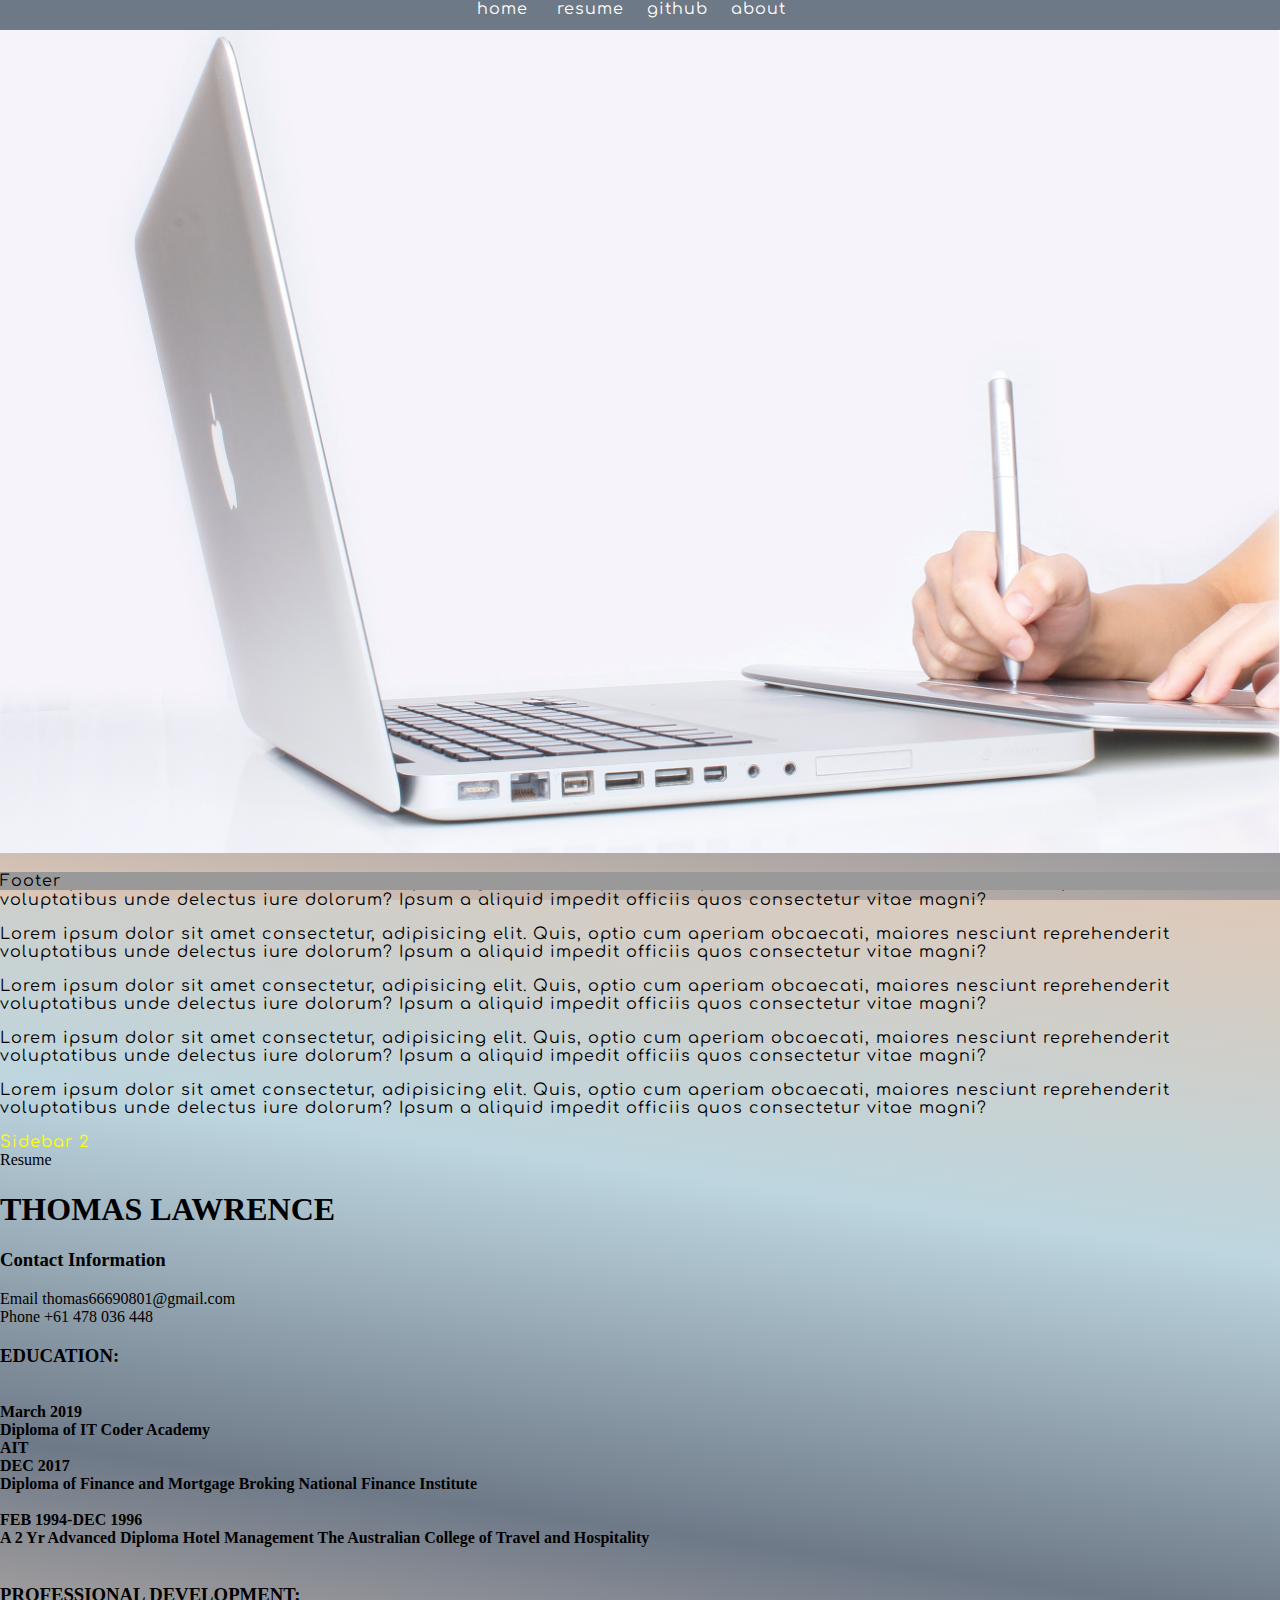
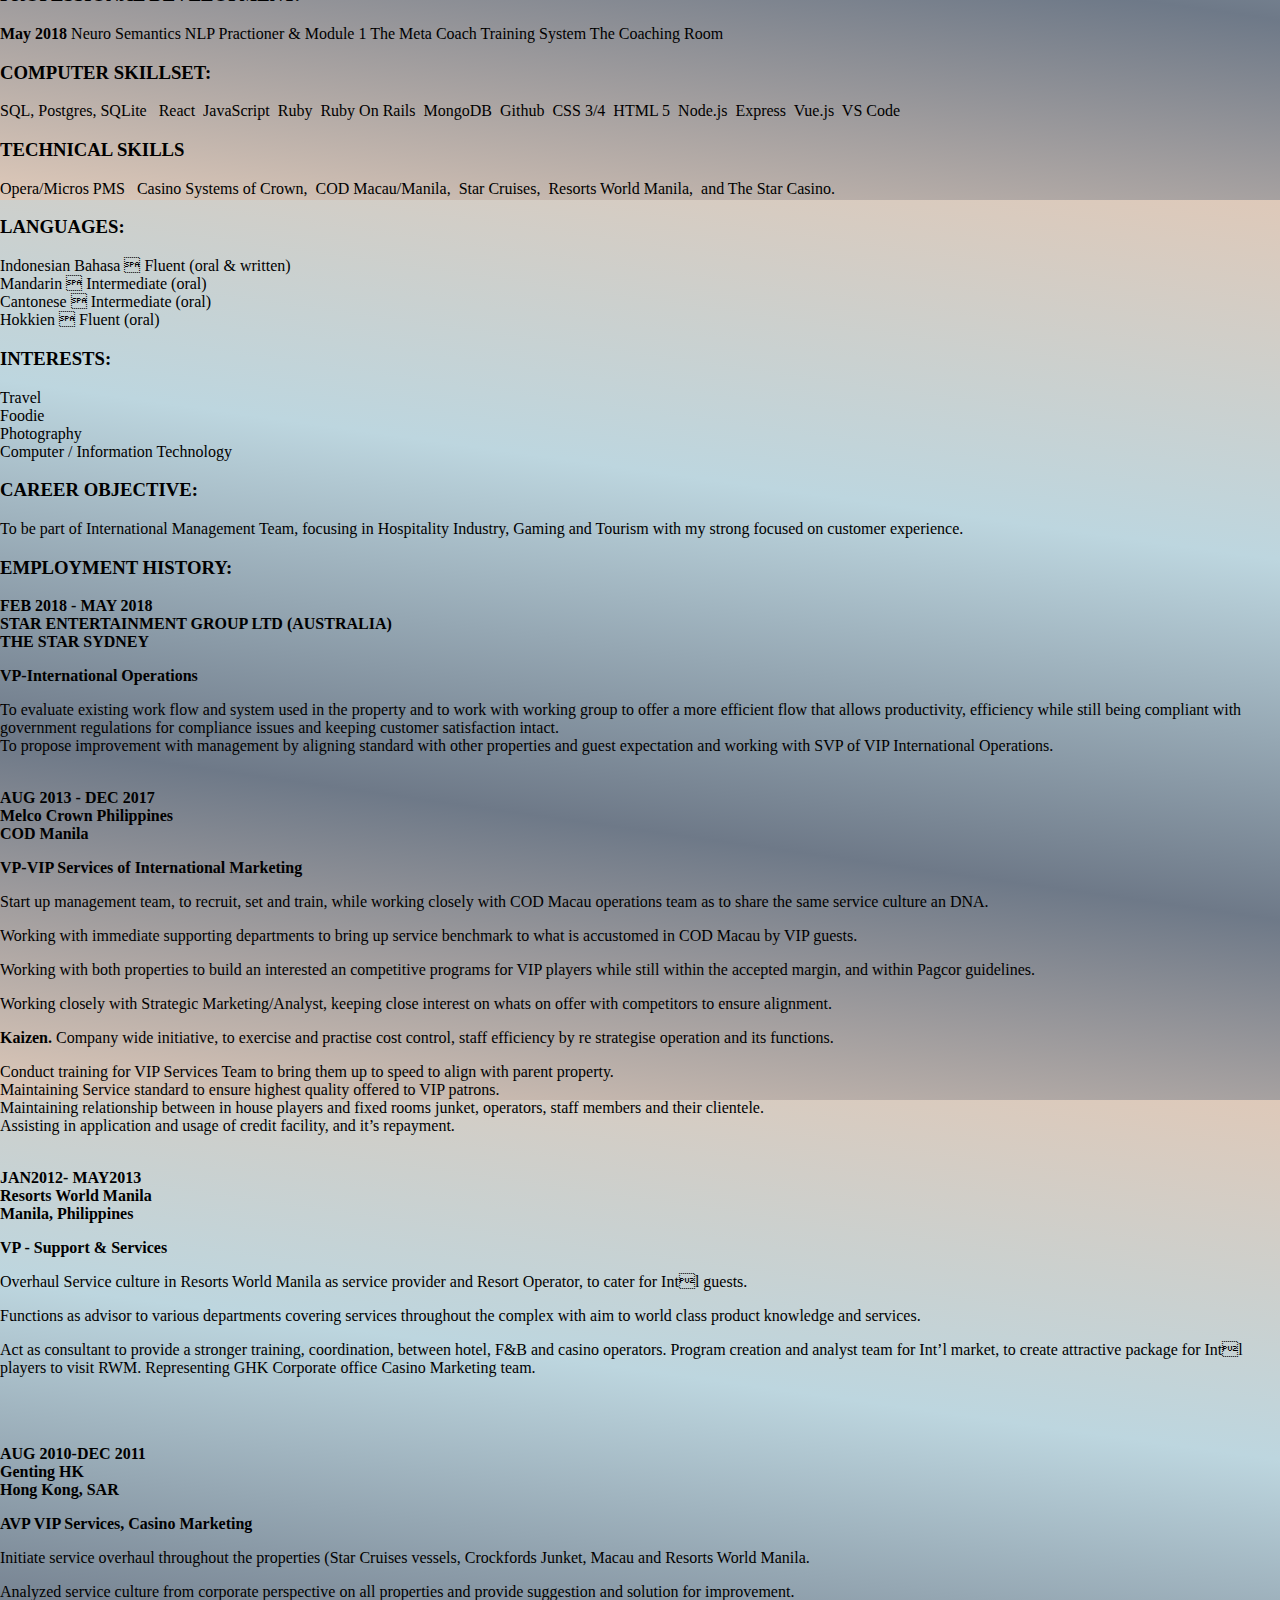
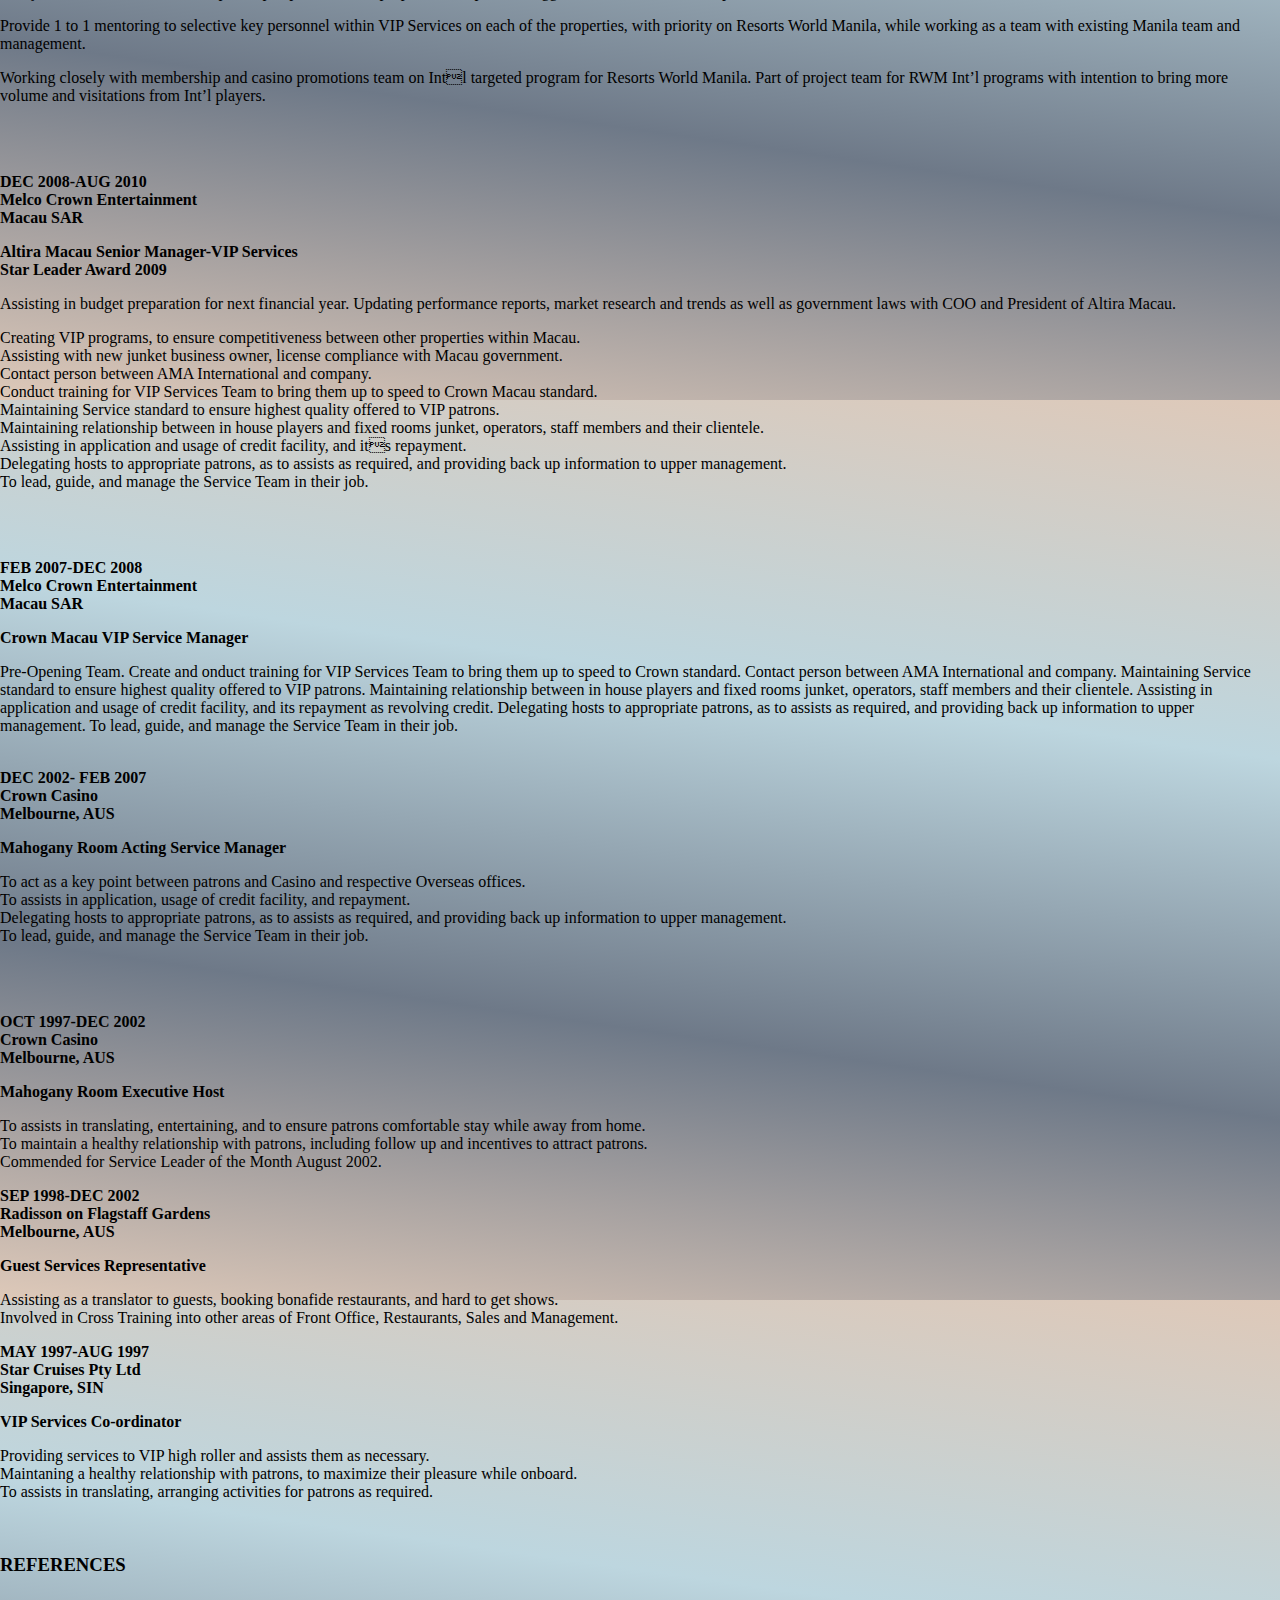
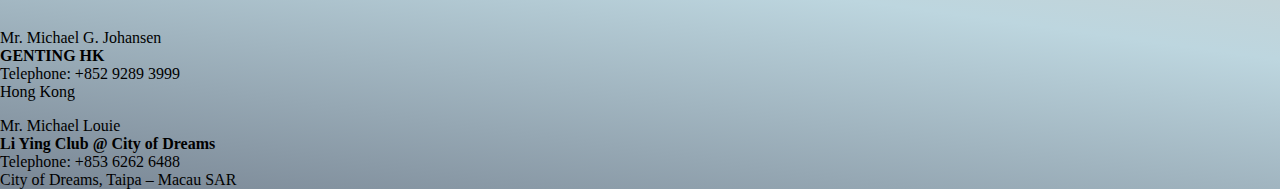
==== index.html @ 2c5fbd4d "first commit" ====
<!DOCTYPE html>
<html>
<head>
    <meta charset="utf-8" />
    <meta http-equiv="X-UA-Compatible" content="IE=edge">
    <title>Page Title</title>
    <meta name="viewport" content="width=device-width, initial-scale=1">
    <link rel="stylesheet" type="text/css" media="screen" href="/assets/css/styles.css" /> 
    <link href="https://fonts.googleapis.com/css?family=Comfortaa" rel="stylesheet"> 
    <script src="main.js"></script>
</head>

<body>
    <!-- <img width="100%" src="/assets/img/fabrice-villard-584623-unsplash.jpg"/> -->
   

<!-- <div class="container">
    <input type="checkbox" id="toggle" />
    <label class="button" for="toggle"></label> 
        <nav class="nav">
          <a href="">home</a>
          <a href="/assets/docs/resume.html" target="_blank">resume</a>
          <a href="https://github.com/thomas66690801" target="_blank">github</a>
          <a href="/assets/docs/aboutme.html" target="_blank">about</a>
          <br/>
        </nav>
</div> -->

<div class="wrapper">
        <div class="box header">
                <nav class="nav">
                    
                        <a href="">home</a> &emsp;
                        <a href="#resume" target="_blank">resume</a>&emsp;
                        <a href="https://github.com/thomas66690801" target="_blank">github</a>&emsp;
                        <a href="/assets/docs/aboutme.html" target="_blank">about</a>&emsp;
                        <br/>
  


        </div>
        <div class="box sidebar">
                <!-- <input type="checkbox" id="toggle" />
                <label class="button" for="toggle"></label>   -->
                


        </div>
        <div class="box sidebar2">
                
                Sidebar 2</div>
        <div class="box content">
               <img width="100%" src="/assets/img/marvin-tolentino-680683-unsplash.jpg"/>

               

               
               
                <p>

                        Lorem ipsum dolor sit amet consectetur, adipisicing elit. Quis, optio cum aperiam obcaecati, maiores nesciunt reprehenderit voluptatibus unde delectus iure dolorum? Ipsum a aliquid impedit officiis quos consectetur vitae magni?
                    </p>
                    <p>
                            Lorem ipsum dolor sit amet consectetur, adipisicing elit. Quis, optio cum aperiam obcaecati, maiores nesciunt reprehenderit voluptatibus unde delectus iure dolorum? Ipsum a aliquid impedit officiis quos consectetur vitae magni?
                        </p>
                        <p>
                                Lorem ipsum dolor sit amet consectetur, adipisicing elit. Quis, optio cum aperiam obcaecati, maiores nesciunt reprehenderit voluptatibus unde delectus iure dolorum? Ipsum a aliquid impedit officiis quos consectetur vitae magni?
                            </p>
                            <p>
                                    Lorem ipsum dolor sit amet consectetur, adipisicing elit. Quis, optio cum aperiam obcaecati, maiores nesciunt reprehenderit voluptatibus unde delectus iure dolorum? Ipsum a aliquid impedit officiis quos consectetur vitae magni?
                                </p>
                                <p>
                                        Lorem ipsum dolor sit amet consectetur, adipisicing elit. Quis, optio cum aperiam obcaecati, maiores nesciunt reprehenderit voluptatibus unde delectus iure dolorum? Ipsum a aliquid impedit officiis quos consectetur vitae magni?
                                    </p>

                        <!-- <img 
            src="/assets/img/fabrice-villard-584623-unsplash.jpg"> -->
          <!-- <br /> More content than we had before so this column is now quite tall. -->
        </div>
        <div class="box footer">Footer</div>
      </div>

<div id="resume">Resume</div>
      <h1>THOMAS LAWRENCE</h1>

      <h3>
      Contact Information</h3>
      Email   thomas66690801@gmail.com<br/>
      Phone   +61 478 036 448
      
      
      <h3>
      EDUCATION:</h3>
      <br/>
      <strong>March 2019</strong>
      <br/>
      <strong>
      Diploma of IT Coder Academy<br/>
      AIT<br/>
      
      </strong>
      <strong>DEC 2017</strong>
      <br/>
      <strong>
      Diploma of Finance and Mortgage Broking
      National Finance Institute</strong><br/><br/>
      
      <strong>FEB 1994-DEC 1996</strong><br/>
      <strong>A 2 Yr Advanced Diploma Hotel Management
      The Australian College of Travel and Hospitality</strong>
      <br/><br/>
      
      <h3>PROFESSIONAL DEVELOPMENT:</h3>
      
      <strong>May 2018</strong>
      Neuro Semantics NLP Practioner &
      Module 1 The Meta Coach Training System
      The Coaching Room
      
      <h3><strong>
      COMPUTER SKILLSET:</strong></h3>
      SQL, Postgres, SQLite &nbsp; React&nbsp; JavaScript&nbsp;  Ruby&nbsp; Ruby On Rails&nbsp; MongoDB&nbsp; Github&nbsp; CSS 3/4&nbsp; HTML 5&nbsp; Node.js&nbsp; Express&nbsp; Vue.js&nbsp; VS Code&nbsp;<br/>
      
      <h3><strong>
      TECHNICAL SKILLS</strong></h3>
      Opera/Micros PMS &nbsp; Casino Systems of Crown,&nbsp; COD Macau/Manila,&nbsp; Star Cruises,&nbsp; Resorts World Manila,&nbsp; and The Star Casino.<br/>
      
      <h3><strong>
      LANGUAGES:<br/></strong></h3>
      Indonesian Bahasa  Fluent (oral & written)<br/>
      Mandarin  Intermediate (oral)<br/>
      Cantonese  Intermediate (oral)<br/>
      Hokkien  Fluent (oral)<br/>
      
      <h3>
      INTERESTS:</h3>
      Travel <br/>
      Foodie<br/>
      Photography<br/>
      Computer / Information Technology<br/>
      
      
      <h3>
      <strong>CAREER OBJECTIVE:</strong></h3>
      
      To be part of International Management Team, focusing in Hospitality Industry, Gaming and Tourism with my strong focused on customer experience.
      <br/>
      
      
      <h3>
      EMPLOYMENT HISTORY:</h3>
      <strong>
      <p>FEB 2018 - MAY 2018<br/>
      STAR ENTERTAINMENT GROUP LTD (AUSTRALIA)<br/>
      THE STAR SYDNEY</p></strong>
      <p><strong>VP-International Operations</strong></p>
      To evaluate existing work flow and system used in the property and to work with working group to offer a more efficient flow that allows productivity, efficiency while still being compliant with government regulations for compliance issues and keeping customer satisfaction intact.<br/>
      To propose improvement with management by aligning standard with other properties and guest expectation and working with SVP of VIP International Operations.<br/><br/>
      
      
      
      <strong>
      <p>AUG 2013 - DEC 2017<br/>
      Melco Crown Philippines<br/>
      COD Manila</p></strong>  
      <p><strong>VP-VIP Services of International Marketing</strong></p>
      
      <p>
      Start up management team, to recruit, set and train, while working closely with COD Macau operations team as to share the same service culture an DNA.</p>
      <p>Working with immediate supporting departments to bring up service benchmark to what is accustomed in COD Macau by VIP guests.</p>
      <p>Working with both properties to build an interested an competitive programs for VIP players while still within the accepted margin, and within Pagcor guidelines.</p>
      <p>Working closely with Strategic Marketing/Analyst, keeping close interest on whats on offer with competitors to ensure alignment.</p>
      <p><strong>Kaizen.</strong> Company wide initiative, to exercise and practise cost control, staff efficiency by re strategise operation and its functions.</p>
      Conduct training for VIP Services Team to bring them up to speed to align with parent property.<br/>
      Maintaining Service standard to ensure highest quality offered to VIP patrons.<br/>
      Maintaining relationship between in house players and fixed rooms junket, operators, staff members and their clientele.<br/>
      Assisting in application and usage of credit facility, and it’s repayment.<br/><br/>
      
      <strong>
      <p>JAN2012- MAY2013<br/>
      Resorts World Manila<br/>                                  
      Manila, Philippines</p></strong>
      
      <p><strong>VP - Support & Services</strong></p>
      <p>
      Overhaul Service culture in Resorts World Manila as service provider and Resort Operator, to cater for Intl guests.</p>
      <p>Functions as advisor to various departments covering services throughout the complex with aim to world class product knowledge and services.</p>
      <p>Act as consultant to provide a stronger training, coordination, between hotel, F&B and casino operators.
      Program creation and analyst team for Int’l market, to create attractive package for Intl players to visit RWM.
      Representing GHK Corporate office Casino Marketing team. </p><br/><br/>
      
      <strong>
      <p>AUG 2010-DEC 2011<br/>
      Genting HK<br/>                             
      Hong Kong, SAR</p></strong>
      
      <p><strong>AVP VIP Services, Casino Marketing</strong></p>
      <p>Initiate service overhaul throughout the properties (Star Cruises vessels, Crockfords Junket, Macau and Resorts World Manila.</p>
      <p>Analyzed service culture from corporate perspective on all properties and provide suggestion and solution for improvement.</p>
      <p>Provide 1 to 1 mentoring to selective key personnel within VIP Services on each of the properties, with priority on Resorts World Manila, while working as a team with existing Manila team and management.</p>
      <p>Working closely with membership and casino promotions team on Intl targeted program for Resorts World Manila.
      Part of project team for RWM Int’l programs with intention to bring more volume and visitations from Int’l players.</p><br/><br/>
      
      <strong>
      <p>DEC 2008-AUG 2010<br/>
      Melco Crown Entertainment<br/>
      Macau SAR</p></strong>
      
      <p><strong>Altira Macau Senior Manager-VIP Services<br/>
              Star Leader Award 2009
      </strong></p>
      
      <p>Assisting in budget preparation for next financial year.
      Updating performance reports, market research and trends as well as government laws with COO and President of Altira Macau.</p>
      <p>Creating VIP programs, to ensure competitiveness between other properties within Macau.</br/>
      Assisting with new junket business owner, license compliance with Macau government.<br/>
      Contact person between AMA International and company.<br/>
      Conduct training for VIP Services Team to bring them up to speed to Crown Macau standard.<br/>
      Maintaining Service standard to ensure highest quality offered to VIP patrons.<br/>
      Maintaining relationship between in house players and fixed rooms junket, operators, staff members and their clientele.<br/>
      Assisting in application and usage of credit facility, and its repayment.<br/>
      Delegating hosts to appropriate patrons, as to assists as required, and providing back up information to upper management.<br/>
      To lead, guide, and manage the Service Team in their job.</p><br/><br/>
      
      <strong>
      <p>FEB 2007-DEC 2008<br/>
      Melco Crown Entertainment<br/> 
      Macau SAR</p></strong>
      
      <p><strong>Crown Macau VIP Service Manager<br/>
      </strong></p>
      Pre-Opening Team.
      Create and onduct training for VIP Services Team to bring them up to speed to Crown standard.
      Contact person between AMA International and company.
      Maintaining Service standard to ensure highest quality offered to VIP patrons.
      Maintaining relationship between in house players and fixed rooms junket, operators, staff members and their clientele.
      Assisting in application and usage of credit facility, and its repayment as revolving credit.
      Delegating hosts to appropriate patrons, as to assists as required, and providing back up information to upper management.
      To lead, guide, and manage the Service Team in their job.<br/><br/>
      
      <p><strong>
      DEC 2002- FEB 2007<br/>
      Crown Casino<br/>
      Melbourne, AUS<br/></strong></p>
      <p><strong>Mahogany Room Acting Service Manager</strong></p>
      <p>To act as a key point between patrons and Casino and respective Overseas offices.<br/>
      To assists in application, usage of credit facility, and repayment.<br/>
      Delegating hosts to appropriate patrons, as to assists as required, and providing back up information to upper management.<br/>
      To lead, guide, and manage the Service Team in their job.</p><br/><br/>
      
      
      <p><strong>
      OCT 1997-DEC 2002<br/>
      Crown Casino<br/>
      Melbourne, AUS<br/></strong></p>
      <p><strong>Mahogany Room Executive Host</strong></p>
      
      <p>To assists in translating, entertaining, and to ensure patrons comfortable stay while away from home.<br/>
      To maintain a healthy relationship with patrons, including follow up and incentives to attract patrons.<br/>
      Commended for Service Leader of the Month August 2002.<br/>
      
      
      <p><strong>
      SEP 1998-DEC 2002<br/>
      Radisson on Flagstaff Gardens<br/>	
      Melbourne, AUS<br/></strong></p>
      <p><strong>Guest Services Representative</strong></p>
      
      <p>Assisting as a translator to guests, booking bonafide restaurants, and hard to get shows.<br/>
      Involved in Cross Training into other areas of Front Office, Restaurants, Sales and Management.<br/>
      
      <p><strong>
      MAY 1997-AUG 1997<br/>
      Star Cruises Pty Ltd<br/>	
      Singapore, SIN<br/></strong></p>
      <p><strong>VIP Services Co-ordinator</strong></p>
      <p>Providing services to VIP high roller and assists them as necessary.<br/>
      Maintaning a healthy relationship with patrons, to maximize their pleasure while onboard.<br/>
      To assists in translating, arranging activities for patrons as required.<br/></p><br/>
      
      
      <h3>
      REFERENCES</h3><br/>
      
      <p>Mr. Michael G. Johansen<br>
      <strong>GENTING HK</strong><br/>
      Telephone: +852 9289 3999<br/>
      Hong Kong<br/></p>
      
      <p>Mr. Michael Louie<br/>
      <strong>Li Ying Club @ City of Dreams</strong><br/>
      Telephone: +853 6262 6488<br/>
      City of Dreams, Taipa – Macau SAR<br/></p>
      




  </body>

</body>
</html>
---- assets/css/styles.css ----
@import url('https://fonts.googleapis.com/css?family=Comfortaa');

body {
    margin: 0;
    height: 100vh;
    background-image:linear-gradient(8deg, #dec9b9, #6E7988, #bdd6df, #dec9b9);
    margin: 0px;
  }
  
  .sidebar {
          grid-area: sidebar;
      }
  
      .sidebar2 {
          grid-area: sidebar2;
      }
  
      .content {
          grid-area: content;
      }
  
      .header {
          grid-area: header;
      }
  
      .footer {
          grid-area: footer;
      }
  
      .wrapper {
          /* background-color: #fff; */
          color: #444;
          opacity: 1;
          width: 100%;
          
      }
  
    .wrapper {
      display: grid;
      grid-gap: 1em;
      grid-template-areas:
       "header"
       "sidebar"
       "content"
       "sidebar2"
       "footer"
    }
  
      @media only screen and (min-width: 500px)  {
      .wrapper {
        grid-gap: 0px;
        grid-template-columns: 10% 80% 10%;
        grid-template-rows: auto;
  
          
          grid-auto-flow: dense;
          
          grid-template-areas:
          "header   header  header"
          "content  content content"
          "content  content content"
          "content  content content"
          "sidebar2  sidebar2 sidebar2"
          "footer   footer  footer" ;
      }
      }
  
      @media only screen and (min-width: 600px)   {
          .wrapper {
        grid-gap: 0px;
              grid-template-columns: 10% 80% 10%;
              grid-auto-flow: dense;
              grid-template-areas:
              
        "header  header  header header"
              "content content content"
              "footer  footer footer footer";
              max-width: 2200px;
          }
      }
  


      
  .box {
    opacity: 1;
    background-color: ;
    color: black;
    
    font-family: 'Comfortaa', cursive;
    border-radius: 0px;
    padding: 0px;
    font-size: 100%; 
    letter-spacing: 1px;
  }
.nav {
  text-align: center;
}

.nav a {text-decoration: none;}
a:link{color: #fefefe;}
a:visited{color: #fefefe;}
a:active{color: #fefefe;}
a:hover{color:#ffbf00;}
    
        
    }
    
    
}
  .sidebar {
    background-color: #999;
    opacity: 0;



  }
  .header{
      position: fixed;
      margin: 0;
      text-align: left;
    
      width: 100vw;
      height: 30px;
      background-color: #6e7988; 

  }


  .footer {
    opacity: 1;
    background-color: #999;
    position: fixed;
    bottom: 10px;
    animation: fadein 10s;
    
    width: 100vw;
  }
  
  .sidebar2 {
    background-color:;
    color: yellow;
  }


/* #toggle {
    display: none;
  }
  #toggle:checked ~ .nav {
    opacity: 1;
    transform: translatey(10%);
  }
  
  #toggle:checked ~ .button {
    transform: rotate(135deg);
     box-shadow: 0 0 0 0 transparent;
  } */

  .button {
    z-index: 999;
    width: 43px;
    height: 43px;
    background: blue;
    border-radius: 100%;
    transition: all 0.5s ease-in-out;
    box-shadow: 1px 30px 10px 0 rgba(#000000, 0.3);
    cursor: pointer;


  .nav {
    /* transform: translateY(-10%); */
    opacity: 0;
    bottom: 0px;
    left: -50px;
    transition: all 0.5s ease-in-out;
    background: #ececec;
    width: 150px;
    border-radius: 5px;
    transform: translateY(10%);
    box-shadow: 2px 3px 10px 0 rgba(#000000, 0.1);
  }
  
  .nav a {
    text-align: center;
    display: block;
    margin: 15px 0;
    color: rgb(0, 0, 0);
    text-decoration: none;
    font-family: 'Comfortaa', cursive;
  
    /* font-family: 'Roboto', sans-serif; */
    text-transform:;
    letter-spacing: 2px;
  }
  
  
    }
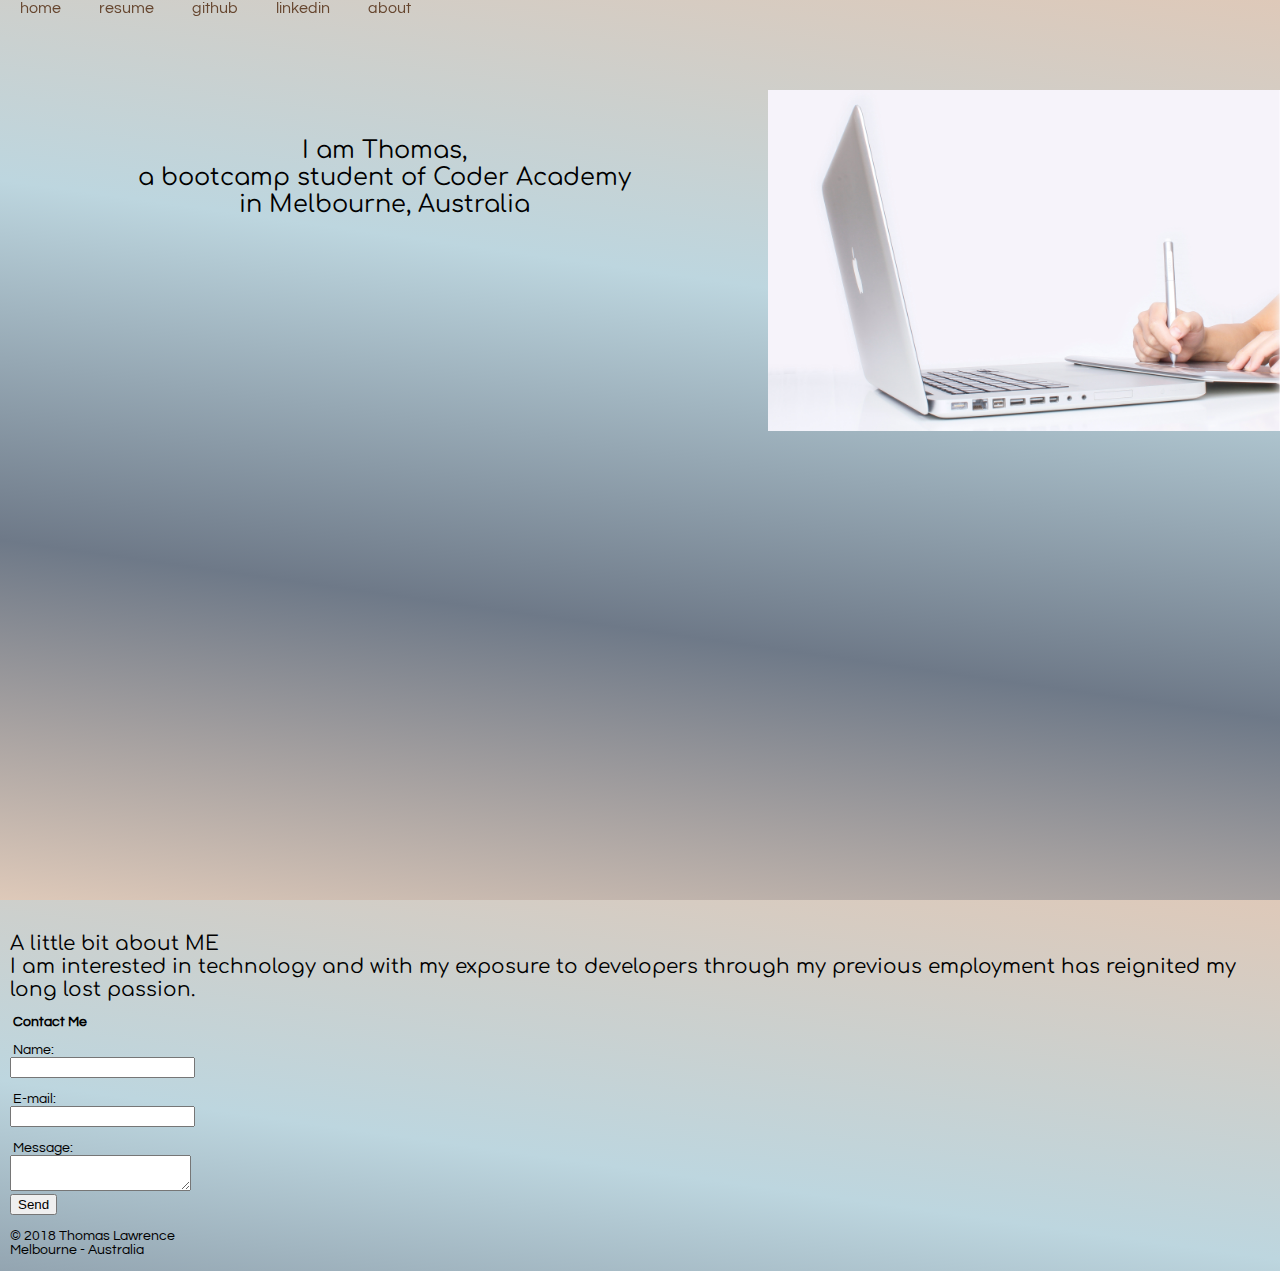
==== commit 3fceb84f: "second commit- finalizing index.html and css" ====
--- a/index.html
+++ b/index.html
@@ -3,302 +3,76 @@
 <head>
     <meta charset="utf-8" />
     <meta http-equiv="X-UA-Compatible" content="IE=edge">
-    <title>Page Title</title>
+    <title>THOMAS</title>
     <meta name="viewport" content="width=device-width, initial-scale=1">
-    <link rel="stylesheet" type="text/css" media="screen" href="/assets/css/styles.css" /> 
-    <link href="https://fonts.googleapis.com/css?family=Comfortaa" rel="stylesheet"> 
+    <link rel="stylesheet" type="text/css" media="screen" href="/assets/css/styles.css" />
     <script src="main.js"></script>
 </head>
+<body>
+    
+    <div class="nav">
+            <a href="#home">home</a>&emsp; &emsp;
+            <a href="/assets/docs/resume.html" target="_blank">resume</a>&emsp; &emsp;
+            <a href="https://github.com/thomas66690801" target="_blank">github</a>&emsp; &emsp;
+            <a href="https://www.linkedin.com/in/thomas-lawrence-casino" target="_blank">linkedin</a>&emsp; &emsp;
+            <a href="#about">about</a>&emsp; &emsp;
+            <br/>
+    </div>
 
-<body>
-    <!-- <img width="100%" src="/assets/img/fabrice-villard-584623-unsplash.jpg"/> -->
-   
-
-<!-- <div class="container">
-    <input type="checkbox" id="toggle" />
-    <label class="button" for="toggle"></label> 
-        <nav class="nav">
-          <a href="">home</a>
-          <a href="/assets/docs/resume.html" target="_blank">resume</a>
-          <a href="https://github.com/thomas66690801" target="_blank">github</a>
-          <a href="/assets/docs/aboutme.html" target="_blank">about</a>
-          <br/>
-        </nav>
-</div> -->
 
 <div class="wrapper">
-        <div class="box header">
-                <nav class="nav">
-                    
-                        <a href="">home</a> &emsp;
-                        <a href="#resume" target="_blank">resume</a>&emsp;
-                        <a href="https://github.com/thomas66690801" target="_blank">github</a>&emsp;
-                        <a href="/assets/docs/aboutme.html" target="_blank">about</a>&emsp;
-                        <br/>
-  
 
 
+    <div class="laptop">
+        <div id="home">
+    <img width="100%" src="/assets/img/marvin-tolentino-680683-unsplash.jpg"/>
+    </div></div>
+
+        <div class="front_message"><br/>
+            I am Thomas,<br/>
+            a bootcamp student of Coder Academy in Melbourne, Australia
         </div>
-        <div class="box sidebar">
-                <!-- <input type="checkbox" id="toggle" />
-                <label class="button" for="toggle"></label>   -->
-                
 
 
-        </div>
-        <div class="box sidebar2">
-                
-                Sidebar 2</div>
-        <div class="box content">
-               <img width="100%" src="/assets/img/marvin-tolentino-680683-unsplash.jpg"/>
+    <div class="soundcloud">
+            <iframe width="100%" height="166" scrolling="no" frameborder="no" allow="autoplay" src="https://w.soundcloud.com/player/?url=https%3A//api.soundcloud.com/tracks/146212232&color=%235d554f&auto_play=true&hide_related=false&show_comments=true&show_user=true&show_reposts=false&show_teaser=true"></iframe>
+     
+            
+            <div id="about">
+        <div class="about">
+            
+                <br/>
+                A little bit about ME<br/>
+                I am interested in technology and with my exposure to developers through my previous employment has reignited my long lost passion.<br/>
 
-               
+                </div>
 
-               
-               
-                <p>
-
-                        Lorem ipsum dolor sit amet consectetur, adipisicing elit. Quis, optio cum aperiam obcaecati, maiores nesciunt reprehenderit voluptatibus unde delectus iure dolorum? Ipsum a aliquid impedit officiis quos consectetur vitae magni?
-                    </p>
-                    <p>
-                            Lorem ipsum dolor sit amet consectetur, adipisicing elit. Quis, optio cum aperiam obcaecati, maiores nesciunt reprehenderit voluptatibus unde delectus iure dolorum? Ipsum a aliquid impedit officiis quos consectetur vitae magni?
-                        </p>
-                        <p>
-                                Lorem ipsum dolor sit amet consectetur, adipisicing elit. Quis, optio cum aperiam obcaecati, maiores nesciunt reprehenderit voluptatibus unde delectus iure dolorum? Ipsum a aliquid impedit officiis quos consectetur vitae magni?
-                            </p>
-                            <p>
-                                    Lorem ipsum dolor sit amet consectetur, adipisicing elit. Quis, optio cum aperiam obcaecati, maiores nesciunt reprehenderit voluptatibus unde delectus iure dolorum? Ipsum a aliquid impedit officiis quos consectetur vitae magni?
-                                </p>
-                                <p>
-                                        Lorem ipsum dolor sit amet consectetur, adipisicing elit. Quis, optio cum aperiam obcaecati, maiores nesciunt reprehenderit voluptatibus unde delectus iure dolorum? Ipsum a aliquid impedit officiis quos consectetur vitae magni?
-                                    </p>
-
-                        <!-- <img 
-            src="/assets/img/fabrice-villard-584623-unsplash.jpg"> -->
-          <!-- <br /> More content than we had before so this column is now quite tall. -->
-        </div>
-        <div class="box footer">Footer</div>
-      </div>
-
-<div id="resume">Resume</div>
-      <h1>THOMAS LAWRENCE</h1>
-
-      <h3>
-      Contact Information</h3>
-      Email   thomas66690801@gmail.com<br/>
-      Phone   +61 478 036 448
-      
-      
-      <h3>
-      EDUCATION:</h3>
-      <br/>
-      <strong>March 2019</strong>
-      <br/>
-      <strong>
-      Diploma of IT Coder Academy<br/>
-      AIT<br/>
-      
-      </strong>
-      <strong>DEC 2017</strong>
-      <br/>
-      <strong>
-      Diploma of Finance and Mortgage Broking
-      National Finance Institute</strong><br/><br/>
-      
-      <strong>FEB 1994-DEC 1996</strong><br/>
-      <strong>A 2 Yr Advanced Diploma Hotel Management
-      The Australian College of Travel and Hospitality</strong>
-      <br/><br/>
-      
-      <h3>PROFESSIONAL DEVELOPMENT:</h3>
-      
-      <strong>May 2018</strong>
-      Neuro Semantics NLP Practioner &
-      Module 1 The Meta Coach Training System
-      The Coaching Room
-      
-      <h3><strong>
-      COMPUTER SKILLSET:</strong></h3>
-      SQL, Postgres, SQLite &nbsp; React&nbsp; JavaScript&nbsp;  Ruby&nbsp; Ruby On Rails&nbsp; MongoDB&nbsp; Github&nbsp; CSS 3/4&nbsp; HTML 5&nbsp; Node.js&nbsp; Express&nbsp; Vue.js&nbsp; VS Code&nbsp;<br/>
-      
-      <h3><strong>
-      TECHNICAL SKILLS</strong></h3>
-      Opera/Micros PMS &nbsp; Casino Systems of Crown,&nbsp; COD Macau/Manila,&nbsp; Star Cruises,&nbsp; Resorts World Manila,&nbsp; and The Star Casino.<br/>
-      
-      <h3><strong>
-      LANGUAGES:<br/></strong></h3>
-      Indonesian Bahasa  Fluent (oral & written)<br/>
-      Mandarin  Intermediate (oral)<br/>
-      Cantonese  Intermediate (oral)<br/>
-      Hokkien  Fluent (oral)<br/>
-      
-      <h3>
-      INTERESTS:</h3>
-      Travel <br/>
-      Foodie<br/>
-      Photography<br/>
-      Computer / Information Technology<br/>
-      
-      
-      <h3>
-      <strong>CAREER OBJECTIVE:</strong></h3>
-      
-      To be part of International Management Team, focusing in Hospitality Industry, Gaming and Tourism with my strong focused on customer experience.
-      <br/>
-      
-      
-      <h3>
-      EMPLOYMENT HISTORY:</h3>
-      <strong>
-      <p>FEB 2018 - MAY 2018<br/>
-      STAR ENTERTAINMENT GROUP LTD (AUSTRALIA)<br/>
-      THE STAR SYDNEY</p></strong>
-      <p><strong>VP-International Operations</strong></p>
-      To evaluate existing work flow and system used in the property and to work with working group to offer a more efficient flow that allows productivity, efficiency while still being compliant with government regulations for compliance issues and keeping customer satisfaction intact.<br/>
-      To propose improvement with management by aligning standard with other properties and guest expectation and working with SVP of VIP International Operations.<br/><br/>
-      
-      
-      
-      <strong>
-      <p>AUG 2013 - DEC 2017<br/>
-      Melco Crown Philippines<br/>
-      COD Manila</p></strong>  
-      <p><strong>VP-VIP Services of International Marketing</strong></p>
-      
-      <p>
-      Start up management team, to recruit, set and train, while working closely with COD Macau operations team as to share the same service culture an DNA.</p>
-      <p>Working with immediate supporting departments to bring up service benchmark to what is accustomed in COD Macau by VIP guests.</p>
-      <p>Working with both properties to build an interested an competitive programs for VIP players while still within the accepted margin, and within Pagcor guidelines.</p>
-      <p>Working closely with Strategic Marketing/Analyst, keeping close interest on whats on offer with competitors to ensure alignment.</p>
-      <p><strong>Kaizen.</strong> Company wide initiative, to exercise and practise cost control, staff efficiency by re strategise operation and its functions.</p>
-      Conduct training for VIP Services Team to bring them up to speed to align with parent property.<br/>
-      Maintaining Service standard to ensure highest quality offered to VIP patrons.<br/>
-      Maintaining relationship between in house players and fixed rooms junket, operators, staff members and their clientele.<br/>
-      Assisting in application and usage of credit facility, and it’s repayment.<br/><br/>
-      
-      <strong>
-      <p>JAN2012- MAY2013<br/>
-      Resorts World Manila<br/>                                  
-      Manila, Philippines</p></strong>
-      
-      <p><strong>VP - Support & Services</strong></p>
-      <p>
-      Overhaul Service culture in Resorts World Manila as service provider and Resort Operator, to cater for Intl guests.</p>
-      <p>Functions as advisor to various departments covering services throughout the complex with aim to world class product knowledge and services.</p>
-      <p>Act as consultant to provide a stronger training, coordination, between hotel, F&B and casino operators.
-      Program creation and analyst team for Int’l market, to create attractive package for Intl players to visit RWM.
-      Representing GHK Corporate office Casino Marketing team. </p><br/><br/>
-      -
-      <strong>
-      <p>AUG 2010-DEC 2011<br/>
-      Genting HK<br/>                             
-      Hong Kong, SAR</p></strong>
-      
-      <p><strong>AVP VIP Services, Casino Marketing</strong></p>
-      <p>Initiate service overhaul throughout the properties (Star Cruises vessels, Crockfords Junket, Macau and Resorts World Manila.</p>
-      <p>Analyzed service culture from corporate perspective on all properties and provide suggestion and solution for improvement.</p>
-      <p>Provide 1 to 1 mentoring to selective key personnel within VIP Services on each of the properties, with priority on Resorts World Manila, while working as a team with existing Manila team and management.</p>
-      <p>Working closely with membership and casino promotions team on Intl targeted program for Resorts World Manila.
-      Part of project team for RWM Int’l programs with intention to bring more volume and visitations from Int’l players.</p><br/><br/>
-      
-      <strong>
-      <p>DEC 2008-AUG 2010<br/>
-      Melco Crown Entertainment<br/>
-      Macau SAR</p></strong>
-      
-      <p><strong>Altira Macau Senior Manager-VIP Services<br/>
-              Star Leader Award 2009
-      </strong></p>
-      
-      <p>Assisting in budget preparation for next financial year.
-      Updating performance reports, market research and trends as well as government laws with COO and President of Altira Macau.</p>
-      <p>Creating VIP programs, to ensure competitiveness between other properties within Macau.</br/>
-      Assisting with new junket business owner, license compliance with Macau government.<br/>
-      Contact person between AMA International and company.<br/>
-      Conduct training for VIP Services Team to bring them up to speed to Crown Macau standard.<br/>
-      Maintaining Service standard to ensure highest quality offered to VIP patrons.<br/>
-      Maintaining relationship between in house players and fixed rooms junket, operators, staff members and their clientele.<br/>
-      Assisting in application and usage of credit facility, and its repayment.<br/>
-      Delegating hosts to appropriate patrons, as to assists as required, and providing back up information to upper management.<br/>
-      To lead, guide, and manage the Service Team in their job.</p><br/><br/>
-      
-      <strong>
-      <p>FEB 2007-DEC 2008<br/>
-      Melco Crown Entertainment<br/> 
-      Macau SAR</p></strong>
-      
-      <p><strong>Crown Macau VIP Service Manager<br/>
-      </strong></p>
-      Pre-Opening Team.
-      Create and onduct training for VIP Services Team to bring them up to speed to Crown standard.
-      Contact person between AMA International and company.
-      Maintaining Service standard to ensure highest quality offered to VIP patrons.
-      Maintaining relationship between in house players and fixed rooms junket, operators, staff members and their clientele.
-      Assisting in application and usage of credit facility, and its repayment as revolving credit.
-      Delegating hosts to appropriate patrons, as to assists as required, and providing back up information to upper management.
-      To lead, guide, and manage the Service Team in their job.<br/><br/>
-      
-      <p><strong>
-      DEC 2002- FEB 2007<br/>
-      Crown Casino<br/>
-      Melbourne, AUS<br/></strong></p>
-      <p><strong>Mahogany Room Acting Service Manager</strong></p>
-      <p>To act as a key point between patrons and Casino and respective Overseas offices.<br/>
-      To assists in application, usage of credit facility, and repayment.<br/>
-      Delegating hosts to appropriate patrons, as to assists as required, and providing back up information to upper management.<br/>
-      To lead, guide, and manage the Service Team in their job.</p><br/><br/>
-      
-      
-      <p><strong>
-      OCT 1997-DEC 2002<br/>
-      Crown Casino<br/>
-      Melbourne, AUS<br/></strong></p>
-      <p><strong>Mahogany Room Executive Host</strong></p>
-      
-      <p>To assists in translating, entertaining, and to ensure patrons comfortable stay while away from home.<br/>
-      To maintain a healthy relationship with patrons, including follow up and incentives to attract patrons.<br/>
-      Commended for Service Leader of the Month August 2002.<br/>
-      
-      -
-      <p><strong>
-      SEP 1998-DEC 2002<br/>
-      Radisson on Flagstaff Gardens<br/>	
-      Melbourne, AUS<br/></strong></p>
-      <p><strong>Guest Services Representative</strong></p>
-      
-      <p>Assisting as a translator to guests, booking bonafide restaurants, and hard to get shows.<br/>
-      Involved in Cross Training into other areas of Front Office, Restaurants, Sales and Management.<br/>
-      
-      <p><strong>
-      MAY 1997-AUG 1997<br/>
-      Star Cruises Pty Ltd<br/>	
-      Singapore, SIN<br/></strong></p>
-      <p><strong>VIP Services Co-ordinator</strong></p>
-      <p>Providing services to VIP high roller and assists them as necessary.<br/>
-      Maintaning a healthy relationship with patrons, to maximize their pleasure while onboard.<br/>
-      To assists in translating, arranging activities for patrons as required.<br/></p><br/>
-      
-      
-      <h3>
-      REFERENCES</h3><br/>
-      
-      <p>Mr. Michael G. Johansen<br>
-      <strong>GENTING HK</strong><br/>
-      Telephone: +852 9289 3999<br/>
-      Hong Kong<br/></p>
-      
-      <p>Mr. Michael Louie<br/>
-      <strong>Li Ying Club @ City of Dreams</strong><br/>
-      Telephone: +853 6262 6488<br/>
-      City of Dreams, Taipa – Macau SAR<br/></p>
-      
+            </div>
+           
+            <div class="contact_me">
+                <form action="https://formspree.io/thomas66690801@gmail.com"
+            method="POST">
+                <div><br/>
+                    <strong>&nbsp;Contact Me</strong><br/><br/>
+                <label for="name">&nbsp;Name:<br/></label>
+                <input type="text" id="name" name="name">
+                </div><br/>
+                <div>
+                <label for="mail">&nbsp;E-mail:<br/></label>
+                <input type="email" id="mail" name="_replyto">
+                </div><br/>
+                <div>
+                <label for="msg">&nbsp;Message:<br/></label>
+                <textarea id="msg" name="message">
+                </textarea>
+                </div>
+                <input type="submit" value="Send"><br/><br/>
+                © 2018 Thomas Lawrence<br/>
+                 Melbourne - Australia
+                </form><br/>
+</div>
+    
+</body>
 
 
-
-
-  </body>
-
-</body>
-</html>
+</html>--- a/assets/css/styles.css
+++ b/assets/css/styles.css
@@ -1,197 +1,138 @@
+@import url('https://fonts.googleapis.com/css?family=Questrial');
 @import url('https://fonts.googleapis.com/css?family=Comfortaa');
+html{
+    /* overflow: hidden; */
+    }
+
 
 body {
     margin: 0;
+    background-image:
+    linear-gradient(8deg, #dec9b9, #6E7988, #bdd6df, #dec9b9);
+    font-family: 'Questrial', sans-serif;
+     }
+
+.wrapper{
+    display: grid;
+    width: 100vw;
     height: 100vh;
-    background-image:linear-gradient(8deg, #dec9b9, #6E7988, #bdd6df, #dec9b9);
-    margin: 0px;
-  }
-  
-  .sidebar {
-          grid-area: sidebar;
-      }
-  
-      .sidebar2 {
-          grid-area: sidebar2;
-      }
-  
-      .content {
-          grid-area: content;
-      }
-  
-      .header {
-          grid-area: header;
-      }
-  
-      .footer {
-          grid-area: footer;
-      }
-  
-      .wrapper {
-          /* background-color: #fff; */
-          color: #444;
-          opacity: 1;
-          width: 100%;
-          
-      }
-  
-    .wrapper {
-      display: grid;
-      grid-gap: 1em;
-      grid-template-areas:
-       "header"
-       "sidebar"
-       "content"
-       "sidebar2"
-       "footer"
-    }
-  
-      @media only screen and (min-width: 500px)  {
-      .wrapper {
-        grid-gap: 0px;
-        grid-template-columns: 10% 80% 10%;
-        grid-template-rows: auto;
-  
-          
-          grid-auto-flow: dense;
-          
-          grid-template-areas:
-          "header   header  header"
-          "content  content content"
-          "content  content content"
-          "content  content content"
-          "sidebar2  sidebar2 sidebar2"
-          "footer   footer  footer" ;
-      }
-      }
-  
-      @media only screen and (min-width: 600px)   {
-          .wrapper {
-        grid-gap: 0px;
-              grid-template-columns: 10% 80% 10%;
-              grid-auto-flow: dense;
-              grid-template-areas:
-              
-        "header  header  header header"
-              "content content content"
-              "footer  footer footer footer";
-              max-width: 2200px;
-          }
-      }
-  
+    grid-template-columns: repeat(10, 10%);
+    grid-template-rows: repeat(25, 10%);
+         }
 
 
-      
-  .box {
-    opacity: 1;
-    background-color: ;
-    color: black;
-    
-    font-family: 'Comfortaa', cursive;
-    border-radius: 0px;
-    padding: 0px;
-    font-size: 100%; 
-    letter-spacing: 1px;
-  }
-.nav {
-  text-align: center;
+/* **smaller screen** */
+@media only screen 
+      and (min-width: 350px)
+      and (max-width: 600px)
+{
+    .nav {
+    width: 100%;
+    height: 40px;
+    background-color: #6e7988;
+    text-align:center;
+    position: fixed;
+    display: inline-block;
+        }
+
+    .nav a {text-decoration: none;}
+        a:link{color: #fefefe;}
+        a:visited{color: #fefefe;}
+        a:active{color: #fefefe;}
+        a:hover{
+        color: #66462F;
+        font-size: 20px;
+                }
+
+    .laptop {
+        grid-area: 1 / 1 / 5 / 11;
+            }
+    .front_message {
+        grid-area: 5 / 1 / 7 / 11;
+        margin-top: 0px;
+        font-family: 'Comfortaa', cursive;
+        font-size: 20px;
+        text-align: center;
+        /* margin-top: 350px; */
+                    }
+    .soundcloud {
+        grid-area: 8 / 1 / 11 / 11;
+        margin-top: 30px;
+                }
+
+    .about {
+        grid-area: 13 / 1 / 15 / 11;
+        font-family: 'Comfortaa', cursive;
+        font-size: 18px;
+        padding-top: 0px;
+        margin-top: 0px;
+        margin-left: 10px;
+            }
+
+    .contact_me {
+        grid-area: 17 / 1 / 20 / 11;
+        margin-top: 0px;
+        font-family: 'Questrial', sans-serif;
+        font-size: 14px;
+        margin-top: 50px;
+        margin-left: 10px;
+                 }
 }
 
-.nav a {text-decoration: none;}
-a:link{color: #fefefe;}
-a:visited{color: #fefefe;}
-a:active{color: #fefefe;}
-a:hover{color:#ffbf00;}
-    
-        
-    }
-    
-    
-}
-  .sidebar {
-    background-color: #999;
-    opacity: 0;
+/* **larger screen** */
+@media only screen 
+      and (min-width: 601px)
+      /* and (max-width: 3000px) */
+{
+
+    .nav {
+        height: 20px;
+        /* background-color: #6e7988; */
+        text-align: left;
+        margin-left: 20px;
+        position: fixed;
+        display: inline-block;
+        width: 100vw;
+        }
+    .nav a {text-decoration: none;}
+        a:link{color: #66462F;}
+        a:visited{color: #66462F;}
+        a:active{color: #66462F;}
+        a:hover{
+            color: #fefefe;
+            font-size: 26px;
+                }  
 
 
-
-  }
-  .header{
-      position: fixed;
-      margin: 0;
-      text-align: left;
-    
-      width: 100vw;
-      height: 30px;
-      background-color: #6e7988; 
-
-  }
-
-
-  .footer {
-    opacity: 1;
-    background-color: #999;
-    position: fixed;
-    bottom: 10px;
-    animation: fadein 10s;
-    
-    width: 100vw;
-  }
-  
-  .sidebar2 {
-    background-color:;
-    color: yellow;
-  }
-
-
-/* #toggle {
-    display: none;
-  }
-  #toggle:checked ~ .nav {
-    opacity: 1;
-    transform: translatey(10%);
-  }
-  
-  #toggle:checked ~ .button {
-    transform: rotate(135deg);
-     box-shadow: 0 0 0 0 transparent;
-  } */
-
-  .button {
-    z-index: 999;
-    width: 43px;
-    height: 43px;
-    background: blue;
-    border-radius: 100%;
-    transition: all 0.5s ease-in-out;
-    box-shadow: 1px 30px 10px 0 rgba(#000000, 0.3);
-    cursor: pointer;
-
-
-  .nav {
-    /* transform: translateY(-10%); */
-    opacity: 0;
-    bottom: 0px;
-    left: -50px;
-    transition: all 0.5s ease-in-out;
-    background: #ececec;
-    width: 150px;
-    border-radius: 5px;
-    transform: translateY(10%);
-    box-shadow: 2px 3px 10px 0 rgba(#000000, 0.1);
-  }
-  
-  .nav a {
-    text-align: center;
-    display: block;
-    margin: 15px 0;
-    color: rgb(0, 0, 0);
-    text-decoration: none;
-    font-family: 'Comfortaa', cursive;
-  
-    /* font-family: 'Roboto', sans-serif; */
-    text-transform:;
-    letter-spacing: 2px;
-  }
-  
-  
-    }+    .laptop {
+        grid-area: 2 / 7 / 5 / 11;
+            }
+    .front_message {
+        margin-top: 20px;
+        font-family: 'Comfortaa', cursive;
+        font-size: 24px;
+        text-align: center;
+        grid-area: 2 / 2 / 4 / 6;
+                    }
+                                        
+    .soundcloud {
+        grid-area: 9 / 1 / 11 / 11;
+        margin-top: -40px;
+                }
+        
+    .about {
+        font-family: 'Comfortaa', cursive;
+        font-size: 20px;
+        margin-top: 60px;
+        margin-left: 10px;
+        grid-area: 13 / 1 / 14 / 11;
+            }
+        
+    .contact_me {
+        padding-top: 0px;
+        margin-left: 10px;
+        font-family: 'Questrial', sans-serif;
+        font-size: 14px;
+        grid-area: 16 / 1 / 20 / 11;
+                }
+}